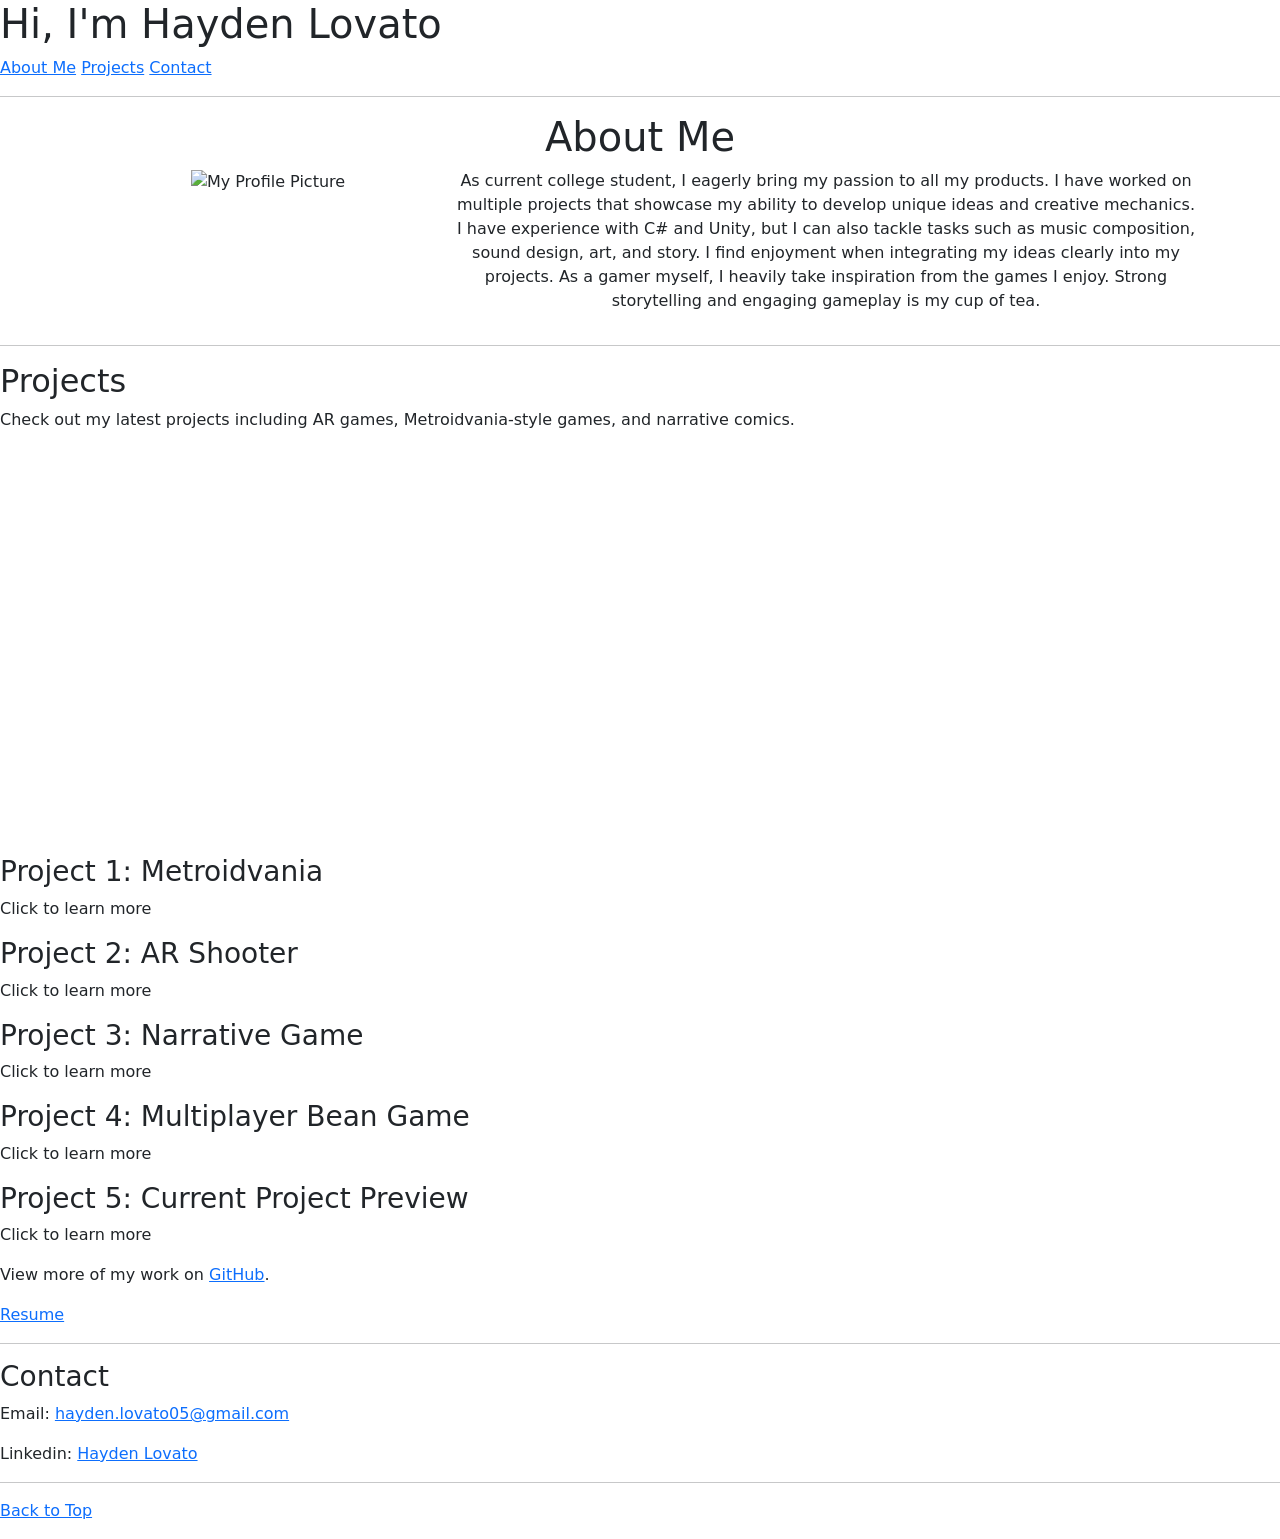
==== index.html @ 7456833c "Update index.html" ====
<!DOCTYPE html>
<html lang="en">
<head>
    <meta name='viewport' content='width=device-width, initial-scale=1' />
    <link href='assets/individual_game.html'>
    <link href='assets/ar_shooter.html'>
    <link href='assets/interactive_comic.html'>
    <link href='assets/Resume.html'>
    <title>Hayden Lovato - Game Developer</title>
    <link rel="stylesheet" href="https://cdn.jsdelivr.net/npm/bootstrap@5.3.0/dist/css/bootstrap.min.css">
    <script src="https://cdn.jsdelivr.net/npm/bootstrap@5.3.2/dist/js/bootstrap.bundle.min.js"
            integrity="sha384-C6RzsynM9kWDrMNeT87bh95OGNyZPhcTNXj1NW7RuBCsyN/o0jlpcV8Qyq46cDfL"
            crossorigin="anonymous"></script>
    <link rel="stylesheet" href="style.css">
</head>
<body>
    <header><h1>Hi, I'm Hayden Lovato</h1></header>

    <nav>
        <a href="#about">About Me</a>
        <a href="#projects">Projects</a>
        <a href="#contact">Contact</a>
    </nav>

    <hr>

    <section id="about">
        <div class="container">
            <div class="row g-0 text-center">
        <h1>About Me</h1>
                <div class="col-6 col-md-4">
        <img src="20240915_164713 (1).jpg" alt="My Profile Picture" class="profile-pic">
                </div>
                <div class="col-sm-6 col-md-8">
        <p>As current college student, I eagerly bring my passion to all my products. I have worked on multiple projects that showcase my ability to develop unique ideas and creative mechanics. 
            I have experience with C# and Unity, but I can also tackle tasks such as music composition, sound design, art, and story. 
            I find enjoyment when integrating my ideas clearly into my projects. As a gamer myself, I heavily take inspiration from the games I enjoy. 
            Strong storytelling and engaging gameplay is my cup of tea.</p>
                 </div>
            </div>
        </div>
    </section>

    <hr>

    <section id="projects">
        <h2>Projects</h2>
        <p>Check out my latest projects including AR games, Metroidvania-style games, and narrative comics.</p>
        <div class="video-container">
            <iframe width="100%" height="400" src="https://www.youtube.com/embed/wzRvs2JHh2w" title="Game Summary Video" frameborder="0" allowfullscreen></iframe>
        </div>
        <div class="projects-container">
            <!-- Project 1 -->
            <div class="project-card" onclick="openModal('project1')">
                <h3>Project 1: Metroidvania</h3>
                <p>Click to learn more</p>
            </div>
        
            <!-- Project 2 -->
            <div class="project-card" onclick="openModal('project2')">
                <h3>Project 2: AR Shooter</h3>
                <p>Click to learn more</p>
            </div>
            <!-- Project 3 -->
            <div class="project-card" onclick="openModal('project3')">
                <h3>Project 3: Narrative Game</h3>
                <p>Click to learn more</p>
            </div>

            <!-- Project 4 -->
            <div class="project-card" onclick="openModal('project4')">
                <h3>Project 4: Multiplayer Bean Game</h3>
                <p>Click to learn more</p>
            </div>

            <!-- Project 5 -->
            <div class="project-card" onclick="openModal('project5')">
                <h3>Project 5: Current Project Preview</h3>
                <p>Click to learn more</p>
            </div>
        </div>
        <p>View more of my work on <a href="https://github.com/Syzak1" target="_blank">GitHub</a>.</p>
        <nav><a href="Resume.html" class="button">Resume</a></nav>
    </section>

    <hr>

    <section id="contact">
        <h3>Contact</h3>
        <p>Email: <a href="mailto:hayden.lovato05@gmail.com">hayden.lovato05@gmail.com</a></p>
        <p>Linkedin: <a href="https://www.linkedin.com/in/hayden-lovato-32630b244/">Hayden Lovato</a></p>
    </section>

    <hr>

    <footer><p><a href="#top" class="back-to-top">Back to Top</a></p></footer>


    <div id="project1" class="modal">
        <div class="modal-content">
            <span class="close" onclick="closeModal('project1')">&times;</span>
            <h2>Metroidvania Game</h2>
            <p>A 2D adventure game inspired by classic Metroidvania titles.</p>
            <div class="video-container">
            <iframe width="100%" height="400" src="https://www.youtube.com/embed/euN_UEGhnGs?si=EwQa81DECVulD_73&enablejsapi=1" title="Metroidvania Trailer" frameborder="0" allowfullscreen></iframe>
            </div>
            <audio controls>
                <source src="God of Tyranny 2.0.aac" type="audio/mpeg">
            </audio>
            <nav><a href="individual_game.html" class="button">Rhetorical Analysis</a></nav>
        </div>
    </div>

      <!-- Project 2: AR Shooter -->
<div id="project2" class="modal">
    <div class="modal-content">
        <span class="close" onclick="closeModal('project2')">&times;</span>
        <h2>AR Shooter</h2>
        <p>An AR game where players engage in interactive shooting mechanics & movement.</p>
        <div class="video-container">
            <iframe width="100%" height="400" src="https://www.youtube.com/embed/_ZA5FM4KN6M?enablejsapi=1" title="AR Shooter" frameborder="0" allowfullscreen></iframe>
        </div>
        <audio controls>
            <source src="AR_Attack_Music.mp3" type="audio/mp3">
        </audio>
        <nav><a href="ar_shooter.html" class="button">Rhetorical Analysis</a></nav>
    </div>
</div>

<!-- Project 3: Narrative Game -->
<div id="project3" class="modal">
    <div class="modal-content">
        <span class="close" onclick="closeModal('project3')">&times;</span>
        <h2>Narrative Game</h2>
        <p>A colorful storytelling experience with player interaction.</p>
        <div class="video-container">
            <iframe width="100%" height="400" src="https://www.youtube.com/embed/tONponA4wlI" title="Narrative Game" frameborder="0" allowfullscreen></iframe>
        </div>
        <nav><a href="interactive_comic.html" class="button">Rhetorical Analysis</a></nav>
    </div>
</div>

<!-- Project 4: Multiplayer Bean Game -->
<div id="project4" class="modal">
    <div class="modal-content">
        <span class="close" onclick="closeModal('project4')">&times;</span>
        <h2>Multiplayer Bean Game</h2>
        <p>A local play coin collecting mini-game.</p>
        <div class="video-container">
            <iframe width="100%" height="400" src="https://www.youtube.com/embed/rOxm45PTp5k" title="Bean Game" frameborder="0" allowfullscreen></iframe>
        </div>
    </div>
</div>

<!-- Project 5: Current Project Preview -->
<div id="project5" class="modal">
    <div class="modal-content">
        <span class="close" onclick="closeModal('project5')">&times;</span>
        <h2>Current Project Preview</h2>
        <p>A 3D action rogue-like.</p>
        <div class="video-container">
            <iframe width="100%" height="400" src="https://www.youtube.com/embed/wknPcCAq2RU" title="Deus Otiosus" frameborder="0" allowfullscreen></iframe>
        </div>
        <audio controls>
            <source src="Plantera.mp3" type="audio/mp3">
        </audio>
    </div>
</div>

    <script>
        function openModal(id) {
            document.getElementById(id).style.display = "block";
        }

        function closeModal(id) {
            const modal = document.getElementById(id);
            const iframe = modal.querySelector("iframe");
    
            if (iframe) {
                iframe.contentWindow.postMessage(
                    '{"event":"command","func":"pauseVideo","args":""}',
                    "*"
                );
            }
        
            modal.style.display = "none";
        }
    </script>
</body>
</html>
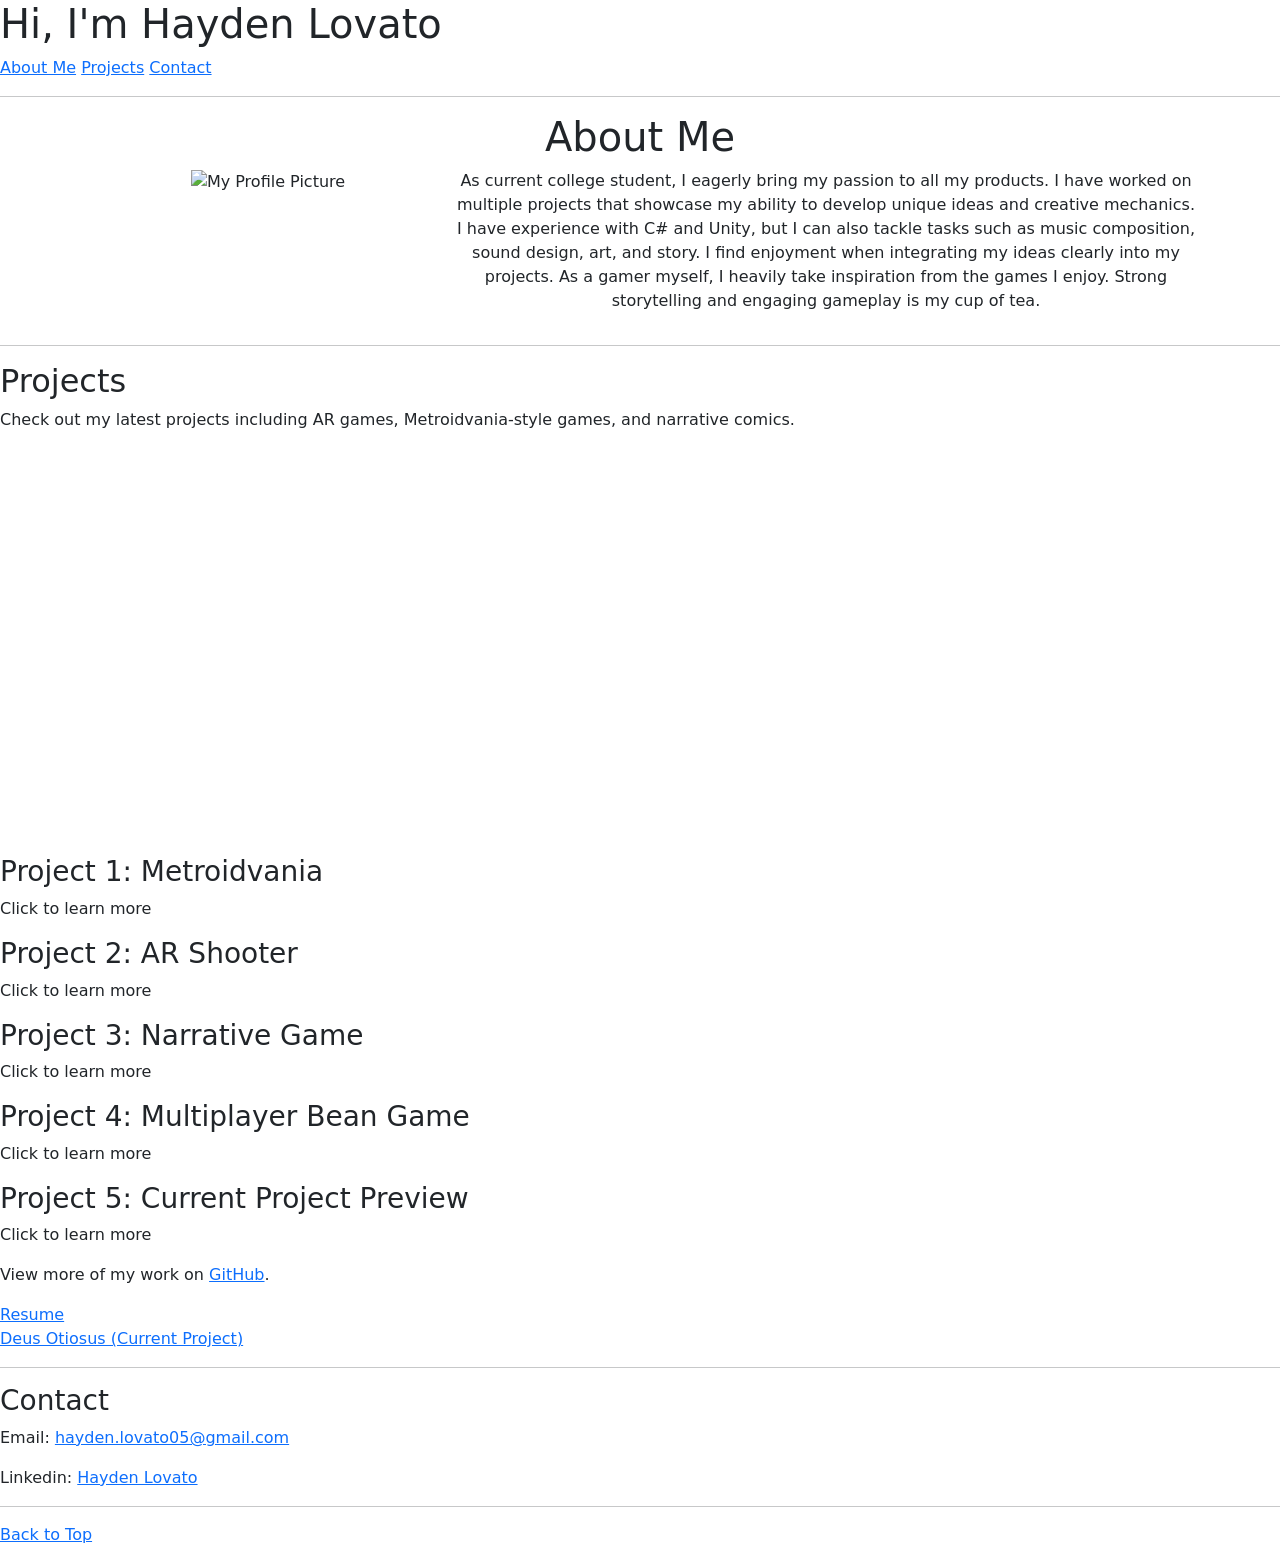
==== commit 1a1d5550: "Update index.html" ====
--- a/index.html
+++ b/index.html
@@ -6,6 +6,7 @@
     <link href='assets/ar_shooter.html'>
     <link href='assets/interactive_comic.html'>
     <link href='assets/Resume.html'>
+    <link href='assets/gallery.html'>
     <title>Hayden Lovato - Game Developer</title>
     <link rel="stylesheet" href="https://cdn.jsdelivr.net/npm/bootstrap@5.3.0/dist/css/bootstrap.min.css">
     <script src="https://cdn.jsdelivr.net/npm/bootstrap@5.3.2/dist/js/bootstrap.bundle.min.js"
@@ -81,6 +82,7 @@
         </div>
         <p>View more of my work on <a href="https://github.com/Syzak1" target="_blank">GitHub</a>.</p>
         <nav><a href="Resume.html" class="button">Resume</a></nav>
+        <nav><a href="gallery.html" class="button">Deus Otiosus (Current Project)</a></nav>
     </section>
 
     <hr>
@@ -134,7 +136,7 @@
         <h2>Narrative Game</h2>
         <p>A colorful storytelling experience with player interaction.</p>
         <div class="video-container">
-            <iframe width="100%" height="400" src="https://www.youtube.com/embed/tONponA4wlI" title="Narrative Game" frameborder="0" allowfullscreen></iframe>
+            <iframe width="100%" height="400" src="https://www.youtube.com/embed/tONponA4wlI?enablejsapi=1" title="Narrative Game" frameborder="0" allowfullscreen></iframe>
         </div>
         <nav><a href="interactive_comic.html" class="button">Rhetorical Analysis</a></nav>
     </div>
@@ -147,7 +149,7 @@
         <h2>Multiplayer Bean Game</h2>
         <p>A local play coin collecting mini-game.</p>
         <div class="video-container">
-            <iframe width="100%" height="400" src="https://www.youtube.com/embed/rOxm45PTp5k" title="Bean Game" frameborder="0" allowfullscreen></iframe>
+            <iframe width="100%" height="400" src="https://www.youtube.com/embed/rOxm45PTp5k?enablejsapi=1" title="Bean Game" frameborder="0" allowfullscreen></iframe>
         </div>
     </div>
 </div>
@@ -159,7 +161,7 @@
         <h2>Current Project Preview</h2>
         <p>A 3D action rogue-like.</p>
         <div class="video-container">
-            <iframe width="100%" height="400" src="https://www.youtube.com/embed/wknPcCAq2RU" title="Deus Otiosus" frameborder="0" allowfullscreen></iframe>
+            <iframe width="100%" height="400" src="https://www.youtube.com/embed/6_RPSUllwUc?si=OWYE0yUz40NtcjRN?enablejsapi=1" title="Deus Otiosus" frameborder="0" allowfullscreen></iframe>
         </div>
         <audio controls>
             <source src="Plantera.mp3" type="audio/mp3">
@@ -168,23 +170,30 @@
 </div>
 
     <script>
-        function openModal(id) {
-            document.getElementById(id).style.display = "block";
+    function openModal(id) {
+        document.getElementById(id).style.display = "block";
+    }
+
+    function closeModal(id) {
+        const modal = document.getElementById(id);
+        const iframe = modal.querySelector("iframe");
+        const audio = modal.querySelector("audio");
+
+        // Pause YouTube video
+        if (iframe) {
+            iframe.contentWindow.postMessage(
+                '{"event":"command","func":"pauseVideo","args":""}',
+                "*"
+            );
         }
 
-        function closeModal(id) {
-            const modal = document.getElementById(id);
-            const iframe = modal.querySelector("iframe");
-    
-            if (iframe) {
-                iframe.contentWindow.postMessage(
-                    '{"event":"command","func":"pauseVideo","args":""}',
-                    "*"
-                );
-            }
-        
-            modal.style.display = "none";
+        // Pause audio
+        if (audio) {
+            audio.pause();
         }
-    </script>
+
+        modal.style.display = "none";
+    }
+</script>
 </body>
 </html>
